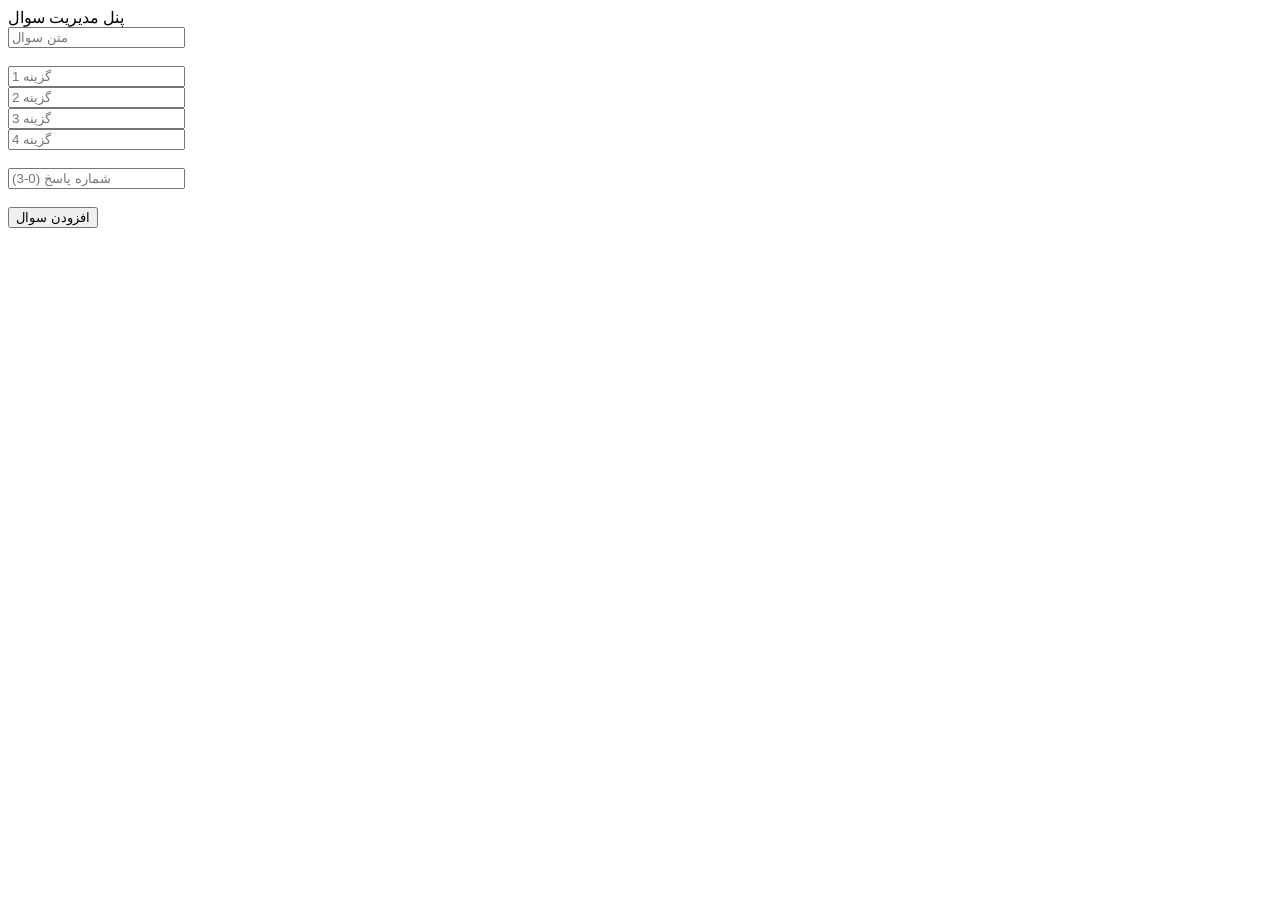
==== admin.html @ 10c7a6f3 "Add files via upload" ====
<!DOCTYPE html>
<html lang="fa">
<head>
<meta charset="UTF-8">
<link rel="stylesheet" href="css/style.css">
<title>مدیریت سوال</title>
</head>
<body>
<header>پنل مدیریت سوال</header>
<div class="container">
<input id="q" placeholder="متن سوال"><br><br>
<input id="o1" placeholder="گزینه 1"><br>
<input id="o2" placeholder="گزینه 2"><br>
<input id="o3" placeholder="گزینه 3"><br>
<input id="o4" placeholder="گزینه 4"><br><br>
<input id="ans" placeholder="شماره پاسخ (0-3)"><br><br>
<button class="btn" onclick="addQ()">افزودن سوال</button>
<div id="list"></div>
</div>
<script src="js/admin.js"></script>
</body>
</html>
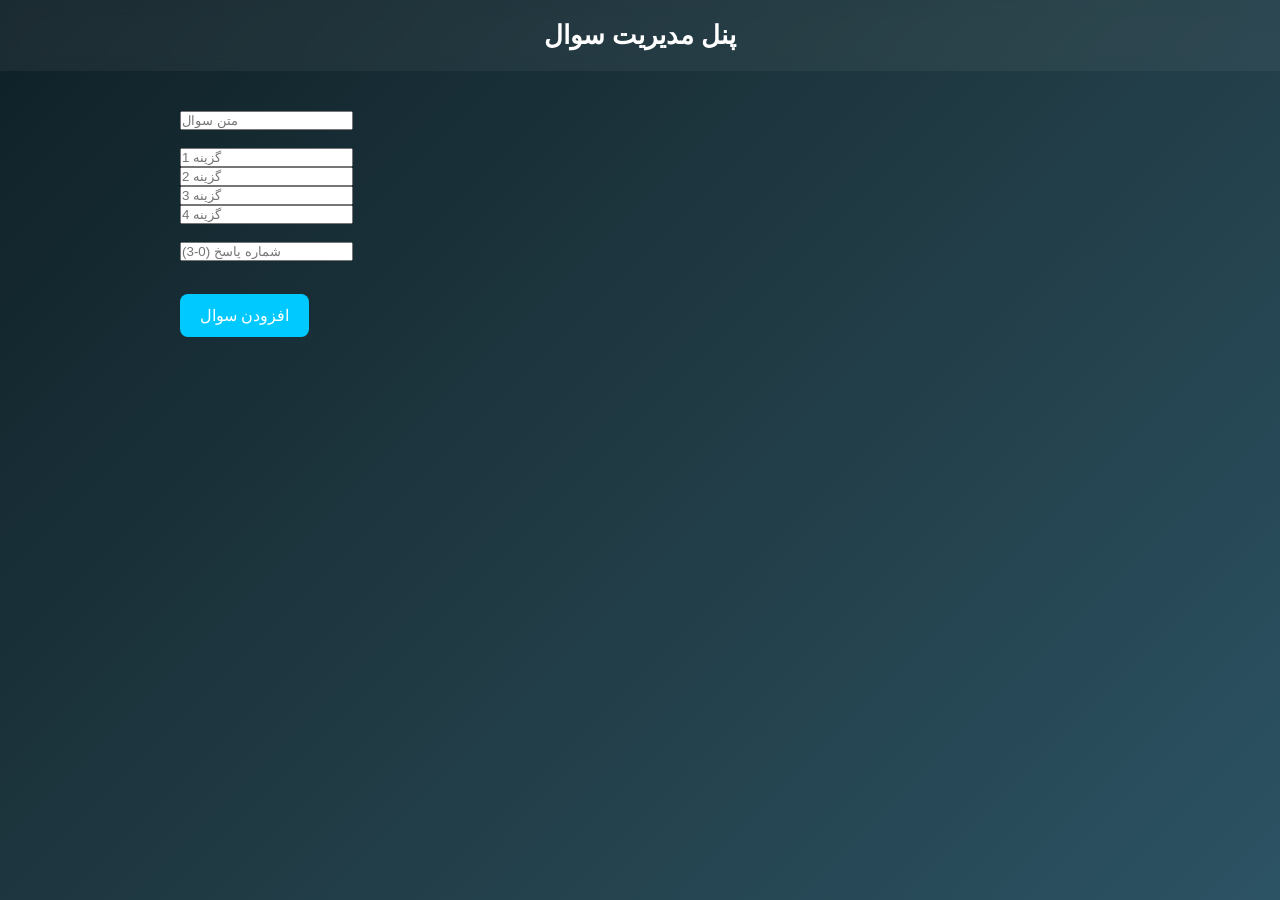
==== commit 4ec82b13: "Update admin.html" ====
--- a/admin.html
+++ b/admin.html
@@ -3,7 +3,7 @@
 <html lang="fa">
 <head>
 <meta charset="UTF-8">
-<link rel="stylesheet" href="css/style.css">
+<link rel="stylesheet" href="style.css">
 <title>مدیریت سوال</title>
 </head>
 <body>
--- a/style.css
+++ b/style.css
@@ -0,0 +1,85 @@
+
+@import url('https://fonts.googleapis.com/css2?family=Vazirmatn:wght@300;500;700&display=swap');
+
+*{
+    box-sizing:border-box;
+    margin:0;
+    padding:0;
+    font-family:'Vazirmatn', sans-serif;
+}
+
+body{
+    background: linear-gradient(135deg,#0f2027,#203a43,#2c5364);
+    color:white;
+    min-height:100vh;
+}
+
+header{
+    padding:20px;
+    text-align:center;
+    font-size:26px;
+    font-weight:700;
+    background:rgba(255,255,255,0.05);
+    backdrop-filter: blur(8px);
+}
+
+.container{
+    padding:40px;
+    max-width:1000px;
+    margin:auto;
+}
+
+.card{
+    background:rgba(255,255,255,0.07);
+    padding:20px;
+    margin-bottom:20px;
+    border-radius:14px;
+    transition:0.3s;
+    cursor:pointer;
+    box-shadow:0 8px 18px rgba(0,0,0,0.4);
+    animation:fadeInUp 0.7s ease;
+}
+
+.card:hover{
+    transform:translateY(-6px) scale(1.02);
+    background:rgba(255,255,255,0.12);
+}
+
+@keyframes fadeInUp{
+from{opacity:0; transform:translateY(30px);}
+to{opacity:1; transform:translateY(0);}
+}
+
+.question{
+    margin-bottom:20px;
+    padding:15px;
+    background:rgba(255,255,255,0.05);
+    border-radius:10px;
+    animation:fadeIn 0.5s ease;
+}
+
+@keyframes fadeIn{
+from{opacity:0}
+to{opacity:1}
+}
+
+.btn{
+    background:#00c9ff;
+    border:none;
+    padding:12px 20px;
+    border-radius:8px;
+    color:white;
+    font-size:16px;
+    cursor:pointer;
+    margin-top:15px;
+    transition: all 0.3s ease;
+}
+
+.btn:hover{
+    background:#92fe9d;
+    color:black;
+}
+
+.btn:active{
+    transform:scale(0.95);
+}
